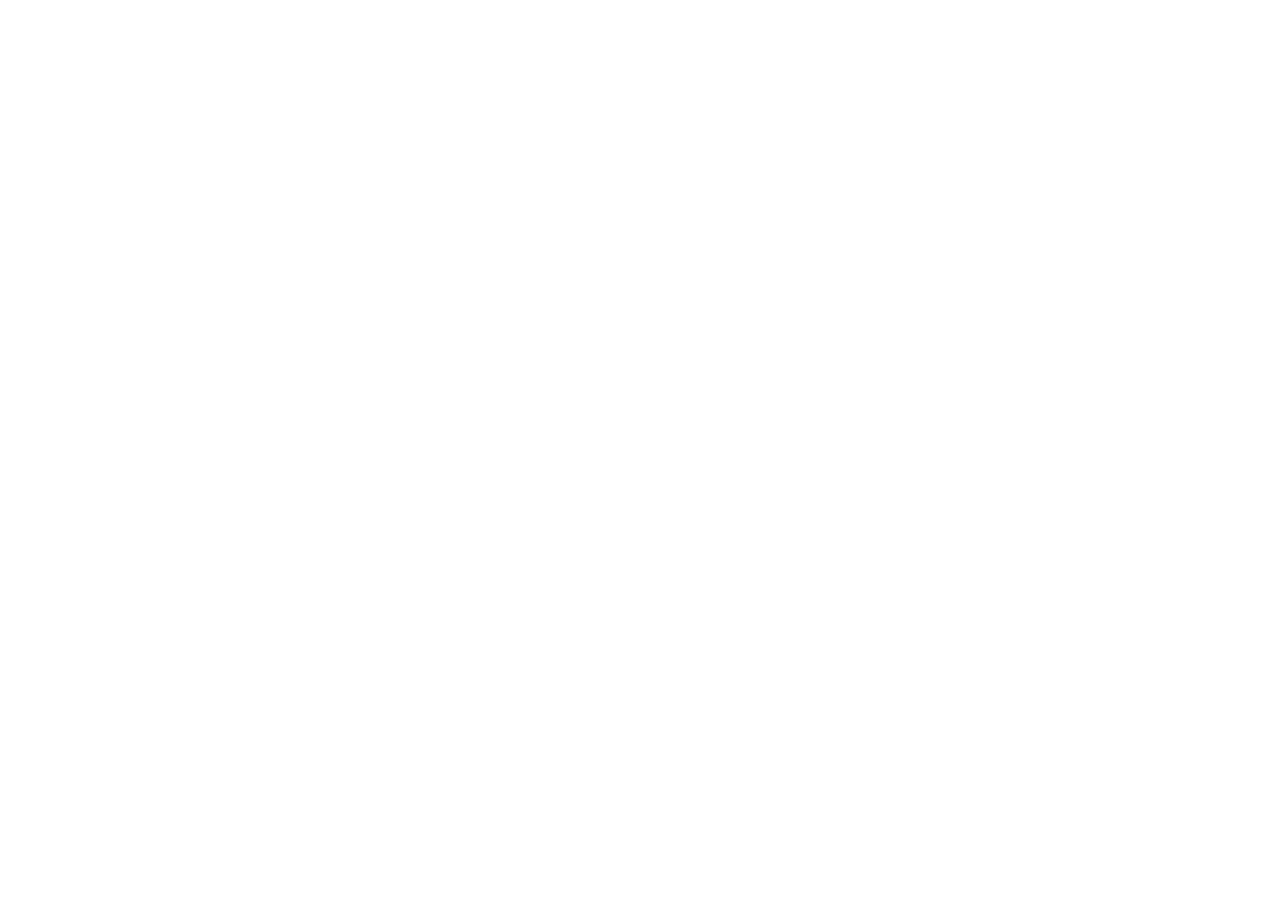
==== 2. Footer/index.html @ bbc9f4cb "Adding files" ====
<!doctype html>
<html lang="en">
<head>
    <meta charset="UTF-8">
    <meta name="viewport"
          content="width=device-width, user-scalable=no, initial-scale=1.0, maximum-scale=1.0, minimum-scale=1.0">
    <meta http-equiv="X-UA-Compatible" content="ie=edge">
    <title>Document</title>
</head>
<body>
<footer></footer>
</body>
</html>
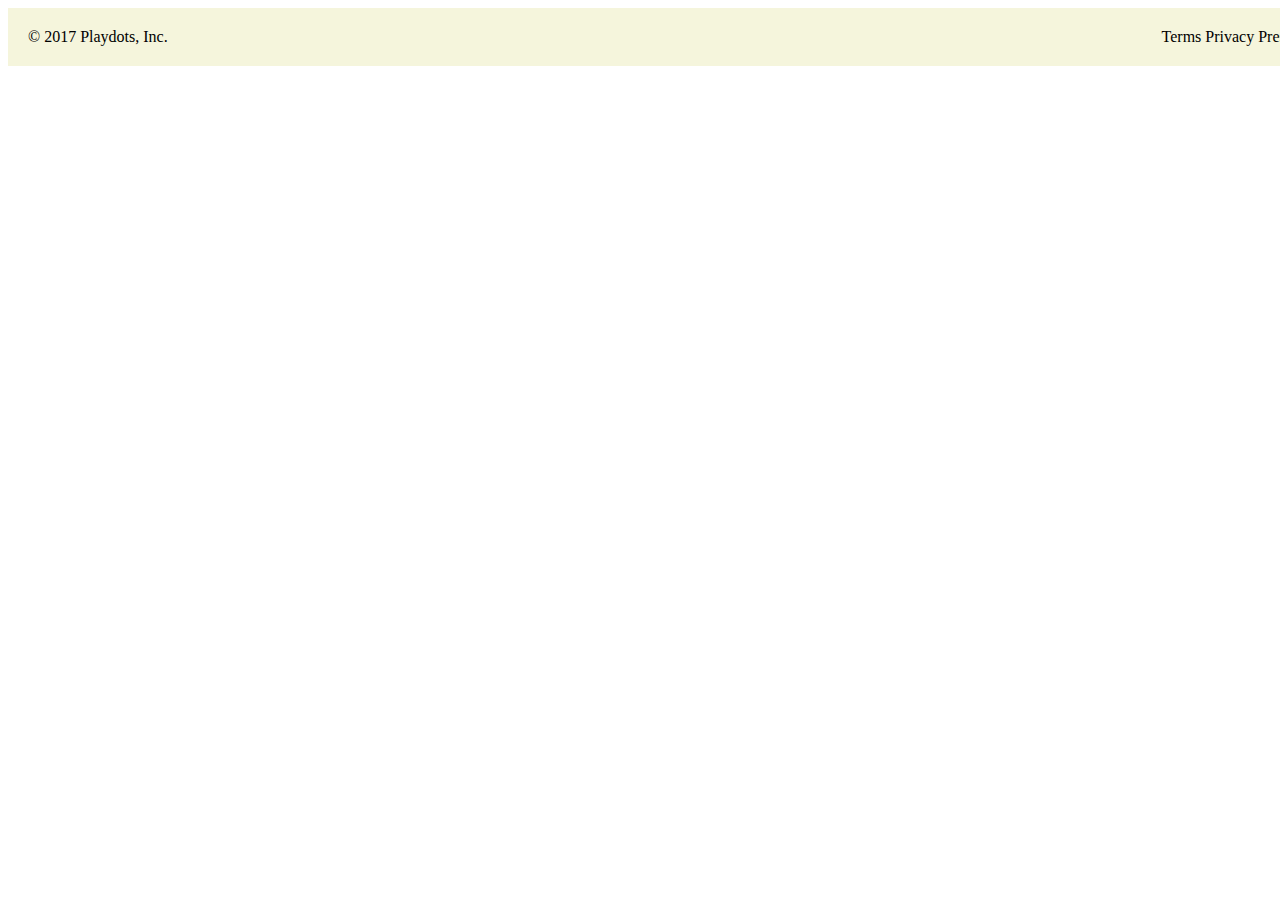
==== commit 34694bea: "Changed background color & added text" ====
--- a/2. Footer/index.html
+++ b/2. Footer/index.html
@@ -1,6 +1,7 @@
 <!doctype html>
 <html lang="en">
 <head>
+    <link rel="stylesheet" href="style.css">
     <meta charset="UTF-8">
     <meta name="viewport"
           content="width=device-width, user-scalable=no, initial-scale=1.0, maximum-scale=1.0, minimum-scale=1.0">
@@ -8,6 +9,12 @@
     <title>Document</title>
 </head>
 <body>
-<footer></footer>
+<div class="footer">
+<div class="right">&#169; 2017 Playdots, Inc.
+    <div class="left">Terms Privacy Press</div>
+</div>
+</div>
+
+
 </body>
 </html>--- a/2. Footer/style.css
+++ b/2. Footer/style.css
@@ -0,0 +1,15 @@
+.footer {
+    background-color: beige;
+    width: 100%;
+    padding: 20px;
+
+}
+
+.right {
+
+}
+
+.left {
+    float: right;
+
+}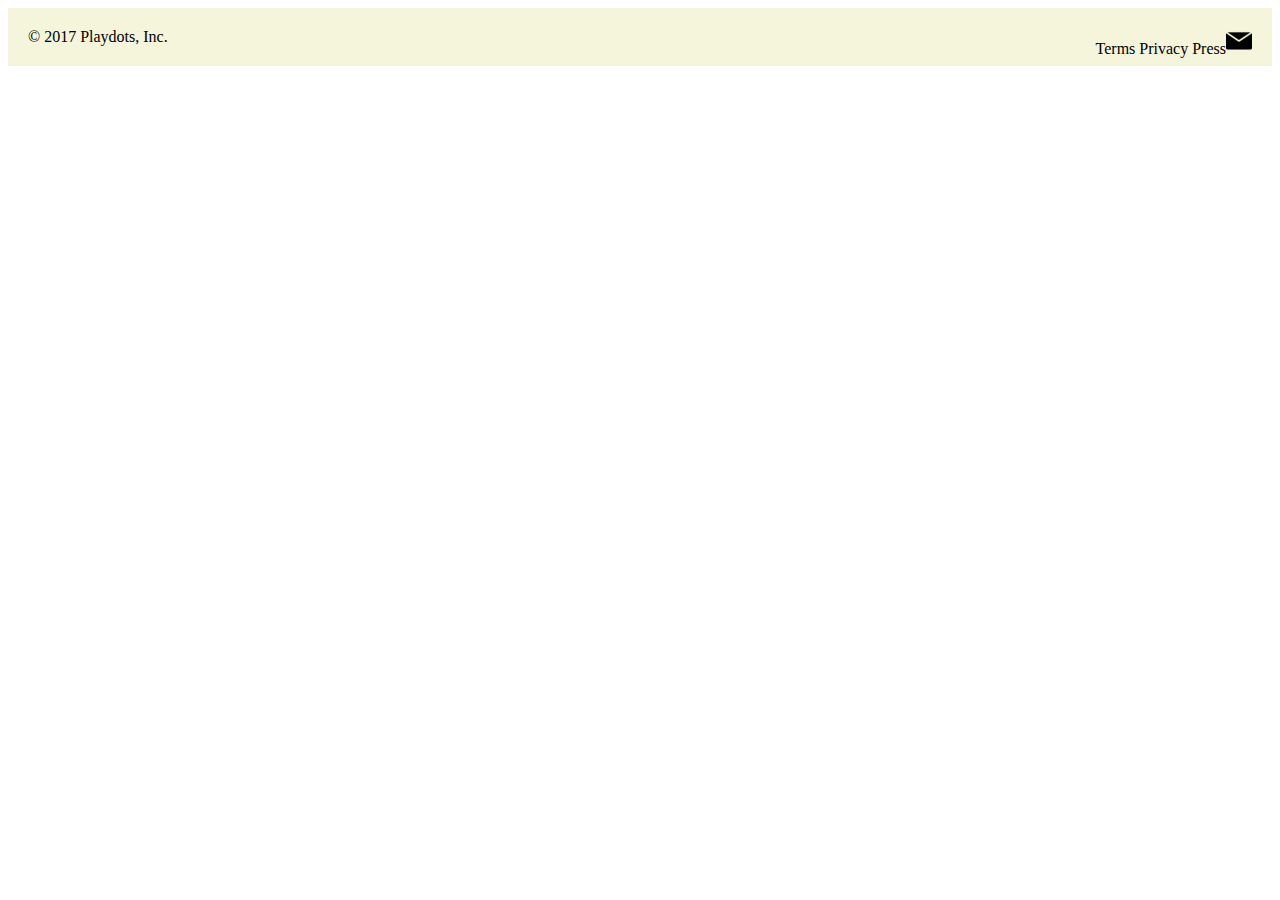
==== commit 5bb74d22: "Added mail icon" ====
--- a/2. Footer/index.html
+++ b/2. Footer/index.html
@@ -11,7 +11,8 @@
 <body>
 <div class="footer">
 <div class="right">&#169; 2017 Playdots, Inc.
-    <div class="left">Terms Privacy Press</div>
+    <div class="left">Terms Privacy Press<img src="mail-icon.png"></div>
+
 </div>
 </div>
 
--- a/2. Footer/style.css
+++ b/2. Footer/style.css
@@ -1,6 +1,5 @@
 .footer {
     background-color: beige;
-    width: 100%;
     padding: 20px;
 
 }
@@ -11,5 +10,8 @@
 
 .left {
     float: right;
+}
 
+a {
+    float: right;
 }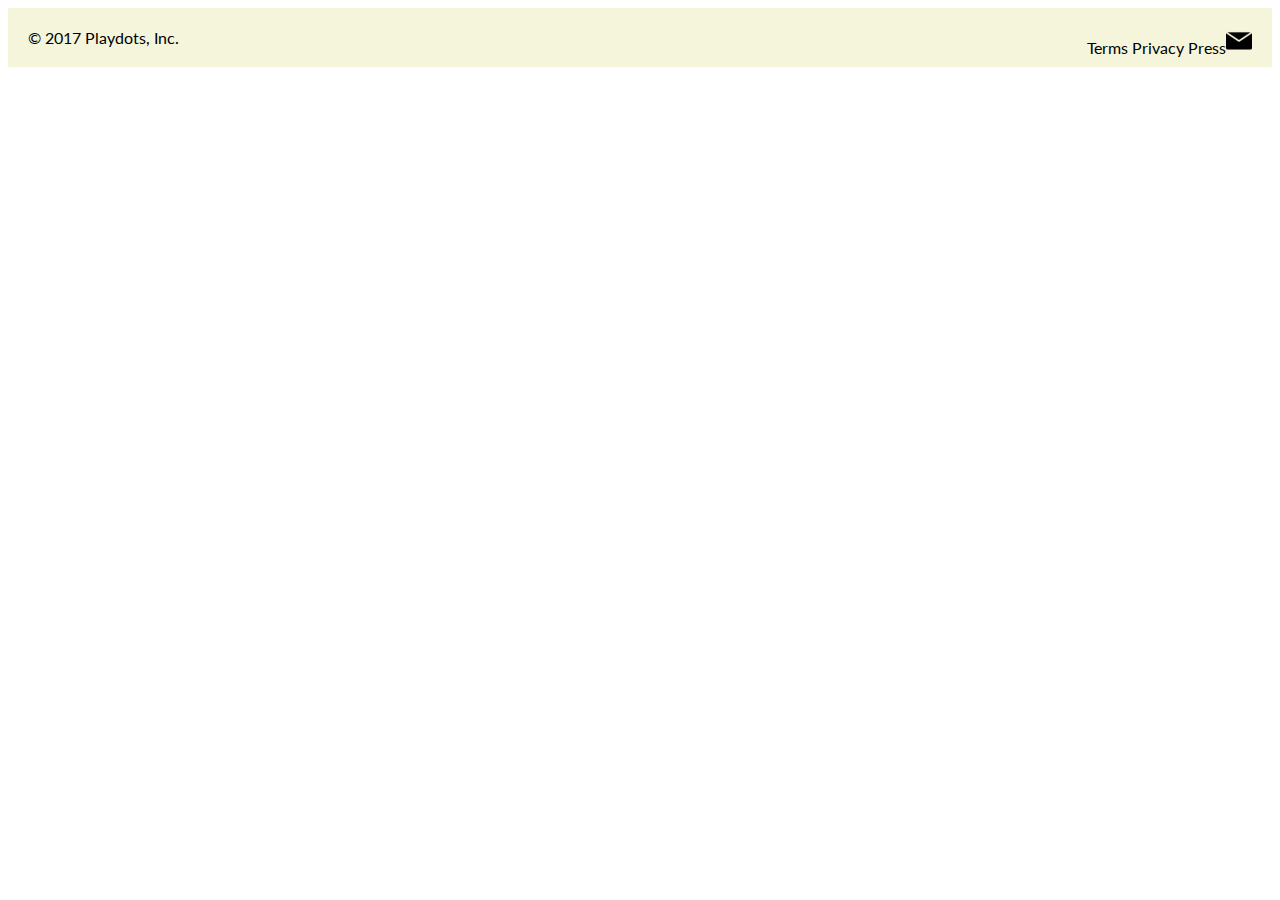
==== commit bb50905e: "Added new font" ====
--- a/2. Footer/index.html
+++ b/2. Footer/index.html
@@ -1,6 +1,7 @@
 <!doctype html>
 <html lang="en">
 <head>
+    <link href="https://fonts.googleapis.com/css2?family=Lato:wght@300&display=swap" rel="stylesheet">
     <link rel="stylesheet" href="style.css">
     <meta charset="UTF-8">
     <meta name="viewport"
--- a/2. Footer/style.css
+++ b/2. Footer/style.css
@@ -1,7 +1,7 @@
 .footer {
     background-color: beige;
     padding: 20px;
-
+    font-family: 'Lato', sans-serif;
 }
 
 .right {
@@ -12,6 +12,6 @@
     float: right;
 }
 
-a {
-    float: right;
+image {
+    font-size: 50px;
 }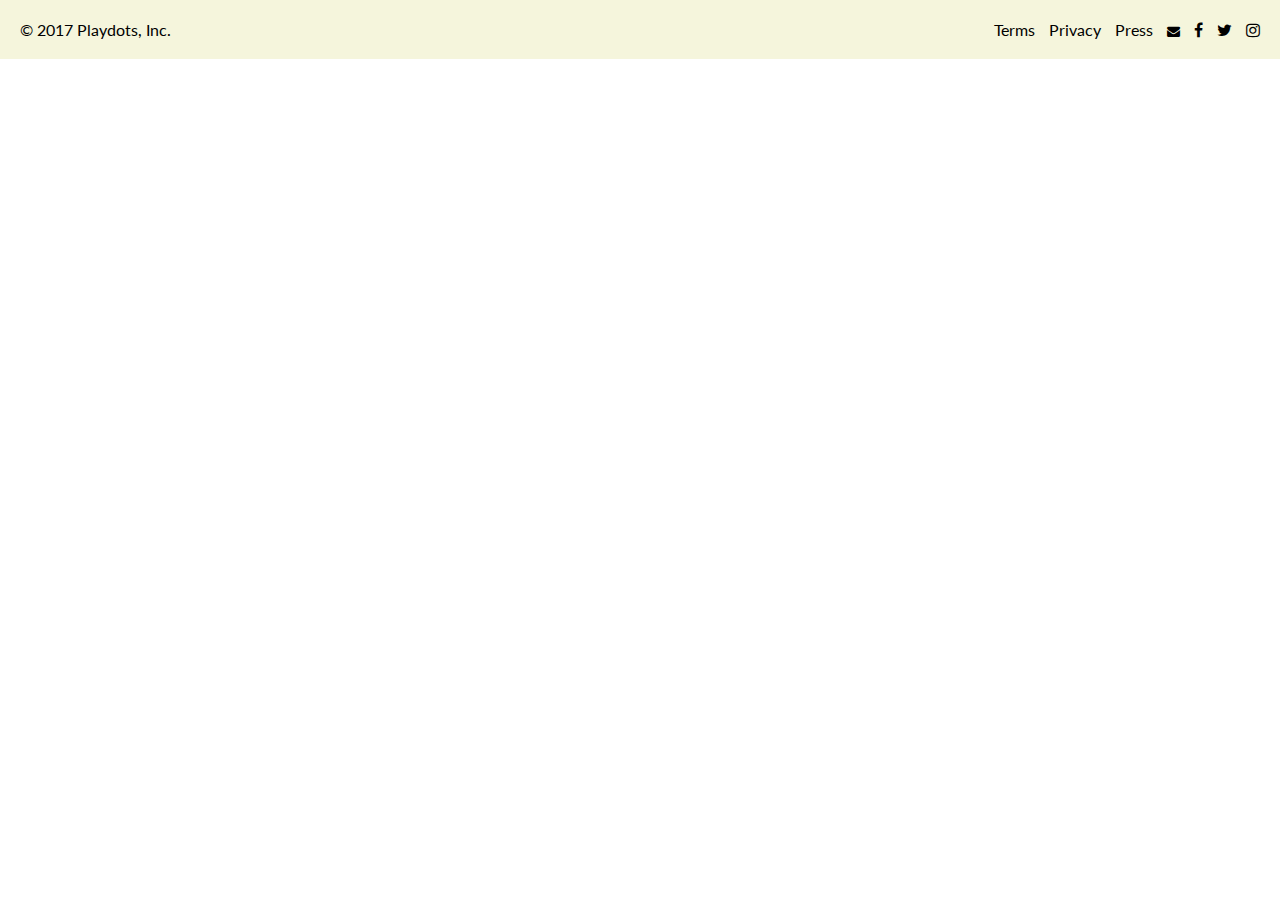
==== commit de756cb0: "replaced imaged with html icons" ====
--- a/2. Footer/index.html
+++ b/2. Footer/index.html
@@ -2,6 +2,7 @@
 <html lang="en">
 <head>
     <link href="https://fonts.googleapis.com/css2?family=Lato:wght@300&display=swap" rel="stylesheet">
+    <link rel="stylesheet" href="https://cdnjs.cloudflare.com/ajax/libs/font-awesome/4.7.0/css/font-awesome.min.css">
     <link rel="stylesheet" href="style.css">
     <meta charset="UTF-8">
     <meta name="viewport"
@@ -9,12 +10,18 @@
     <meta http-equiv="X-UA-Compatible" content="ie=edge">
     <title>Document</title>
 </head>
+
 <body>
+
 <div class="footer">
-<div class="right">&#169; 2017 Playdots, Inc.
-    <div class="left">Terms Privacy Press<img src="mail-icon.png"></div>
-
-</div>
+<span class="left">&#169; 2017 Playdots, Inc.
+    <span class="right">Terms Privacy Press
+        <i class="fa fa-envelope" style="font-size:13px"></i>
+        <a class="fa fa-facebook"></a>
+        <a class="fa fa-twitter"></a>
+        <a class="fa fa-instagram"></a>
+    </span>
+</span>
 </div>
 
 
--- a/2. Footer/style.css
+++ b/2. Footer/style.css
@@ -1,3 +1,7 @@
+body {
+    margin: auto;
+}
+
 .footer {
     background-color: beige;
     padding: 20px;
@@ -5,13 +9,6 @@
 }
 
 .right {
-
-}
-
-.left {
     float: right;
-}
-
-image {
-    font-size: 50px;
+    word-spacing: 10px;
 }